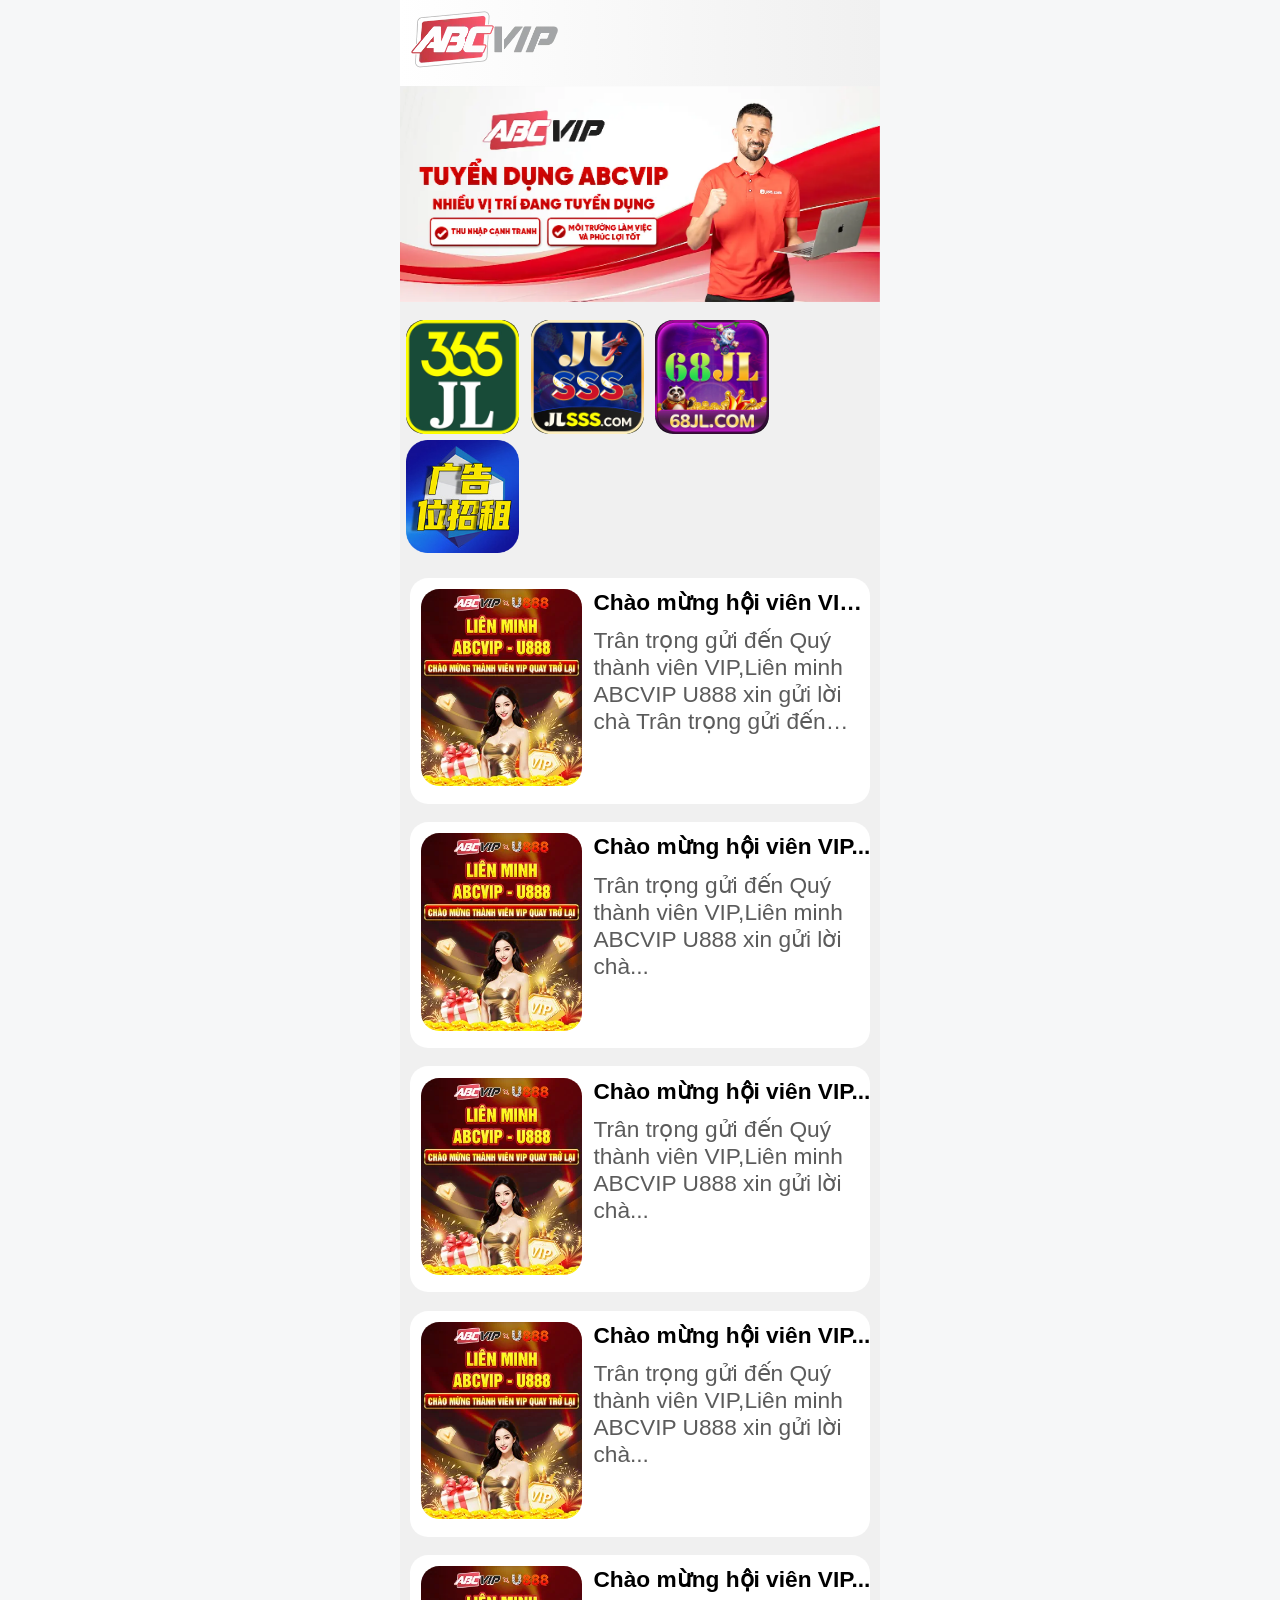
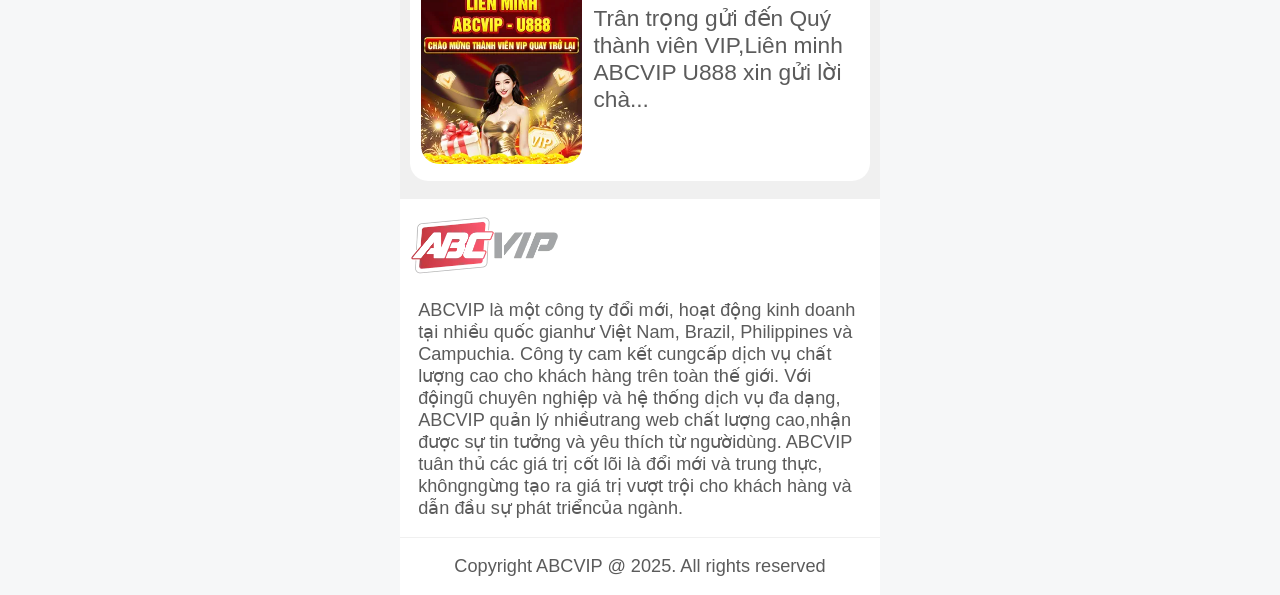
==== index.html @ 3d780e71 "Update index.html" ====
<!DOCTYPE html>
<html>
<head>
<meta charset="UTF-8">
<link rel="manifest" href="manifest.json">
<meta name="viewport" content="width=device-width, initial-scale=1, minimum-scale=1.0, maximum-scale=1.0, user-scalable=no" />
<meta name="mobile-web-app-capable" content="yes">
<meta name="apple-mobile-web-app-capable" content="yes" />
<link rel="stylesheet" href="https://gaoqian58.github.io/css/style.css">
<link rel="stylesheet" href="https://gaoqian58.github.io/css/swiper-bundle.min.css" />
<style>
html{
font-size:18px;/* 18px=1rem */
width:100%;
background-color:#f6f7f8;
}
body {font-family: "Microsoft YaHei", tahoma, arial, sans-serif, "Hiragino Sans GB";
max-width:480px;
margin:0 auto;
background-color:var(--bg-gray-quat);
background-color:#f6f7f8;
}
ul,li{border:0;padding:0;margin:0;list-style:none;}
a,a:visited {
  color: inherit; /* 继承链接所在元素的字体颜色 */
  text-decoration: none; /* 去掉下划线等文本修饰 */
}
main {
width:100%;
background-color:#f0f0f0;
padding-bottom:0.8rem;
}
.logo{
width:100%;
padding:0.5rem 0;
background-image: linear-gradient(to right, #ffffff, #f0f0f0);
}
.logo img , .bottom img{
padding: 0 0.5rem;
width:6.44rem;
height: 2.51rem;
}
    .swiper {
      width: 100%;
      height: 100%;
    }

    .swiper-slide {
      text-align: center;
      font-size: 18px;
      background: #fff;
      display: flex;
      justify-content: center;
      align-items: center;
    }

    .swiper-slide img {
      display: block;
      width: 100%;
      height: 100%;
      object-fit: cover;
    }
.z {
width:100%;
padding-top: 0.8rem;
  
  display: flex;
  align-items: center;
  justify-content: center;
}
.z ul{
}
.z li{
float:left;
margin:0 0.25rem;
border-radius:0.8rem;
/*box-shadow: 0px 1px 0px 1px rgba(0,0,0,0.3);*/
}
.z img{
width:5rem;
height: 5rem;
border-radius:0.8rem;
}
.index {
width:100%;
padding-top: 0.8rem;
}
.index .nr {
width:96%;
margin:0 auto;
padding: 0rem 0;
background-color:#fff;
border-radius:0.8rem;
overflow:hidden;
}
.index .nr .left{
padding: 0.5rem;
float: left;
}
.index .nr .right{
padding: 0.5rem 0;
}
.index .nr .right .bt{
font-weight:700;
text-overflow: ellipsis;
white-space: nowrap; 
overflow: hidden;
}
.index .nr .right .wz{
padding-top:  0.5rem;
color:#5B5B5B;
display: -webkit-box;  /*  display: -webkit-box; 必须结合的属性 ，将对象作为弹性伸缩盒子模型显示  */
-webkit-box-orient: vertical; /*  -webkit-box-orient 必须结合的属性 ，设置或检索伸缩盒对象的子元素的排列方式  */
-webkit-line-clamp: 4; /*  -webkit-line-clamp用来限制在一个块元素显示的文本的行数 */
overflow: hidden;
}
.index .nr img {
width:7.1rem;
height: 8.7rem;
border-radius:0.8rem;
}
.bottom {
width:100%;
padding-top: 0.8rem;
background-color:#fff;
}
.bottom .img{
width:100%;
}
.bottom .a{
padding: 0.8rem;
color:#5B5B5B;
font-size:0.8rem;
border-bottom: 1px solid #F0F0F0;
}
.bottom .b{
padding: 0.8rem;
color:#5B5B5B;
font-size:0.8rem;
text-align: center;
}
</style>
<title>模版</title>
<script src="https://gaoqian58.github.io/js/jquery-1.11.3.min.js"></script>
  </head>
  <body>
<main>
<div class="logo"><img src="https://gaoqian58.github.io/img/logo.webp"></div>
 <!-- Swiper -->
  <div class="swiper mySwiper">
    <div class="swiper-wrapper">
      <div class="swiper-slide"><img src="https://gaoqian58.github.io/img/swiper1.webp"></div>
      <div class="swiper-slide"><img src="https://gaoqian58.github.io/img/swiper2.webp"></div>
      <div class="swiper-slide"><img src="https://gaoqian58.github.io/img/swiper3.webp"></div>
      <div class="swiper-slide"><img src="https://gaoqian58.github.io/img/swiper4.webp"></div>
      <div class="swiper-slide"><img src="https://gaoqian58.github.io/img/swiper5.webp"></div>
      <div class="swiper-slide"><img src="https://gaoqian58.github.io/img/swiper6.webp"></div>
    </div>
  </div>
 <!-- Swiper -->
<div class="z"><ul><li><img src="https://gaoqian58.github.io/img/app1.jpg"></li><li><img src="https://gaoqian58.github.io/img/app2.jpg"></li><li><img src="https://gaoqian58.github.io/img/app3.jpg"></li><li><img src="https://gaoqian58.github.io/img/app4.png"></li></ul></div>
<div class="index">
<div class="nr">
<div class="left"><img src="https://gaoqian58.github.io/img/nr1.webp"></div>
<div class="right"><div class="bt">Chào mừng hội viên VIP dfsdfdsfdsfsdfssdfdsfds</div><div class="wz">Trân trọng gửi đến Quý thành viên VIP,Liên minh ABCVIP U888 xin gửi lời chà  Trân trọng gửi đến Quý thành viên VIP,Liên minh ABCVIP U888 xin gửi lời chà</div></div>
</div>
</div>

<div class="index">
<div class="nr">
<div class="left"><img src="https://gaoqian58.github.io/img/nr1.webp"></div>
<div class="right"><div class="bt">Chào mừng hội viên VIP...</div><div class="wz">Trân trọng gửi đến Quý thành viên VIP,Liên minh ABCVIP U888 xin gửi lời chà...</div></div>
</div>
</div>

<div class="index">
<div class="nr">
<div class="left"><img src="https://gaoqian58.github.io/img/nr1.webp"></div>
<div class="right"><div class="bt">Chào mừng hội viên VIP...</div><div class="wz">Trân trọng gửi đến Quý thành viên VIP,Liên minh ABCVIP U888 xin gửi lời chà...</div></div>
</div>
</div>

<div class="index">
<div class="nr">
<div class="left"><img src="https://gaoqian58.github.io/img/nr1.webp"></div>
<div class="right"><div class="bt">Chào mừng hội viên VIP...</div><div class="wz">Trân trọng gửi đến Quý thành viên VIP,Liên minh ABCVIP U888 xin gửi lời chà...</div></div>
</div>
</div>

<div class="index">
<div class="nr">
<div class="left"><img src="https://gaoqian58.github.io/img/nr1.webp"></div>
<div class="right"><div class="bt">Chào mừng hội viên VIP...</div><div class="wz">Trân trọng gửi đến Quý thành viên VIP,Liên minh ABCVIP U888 xin gửi lời chà...</div></div>
</div>
</div>
</main>
<div class="bottom">
<div class="img"><img src="https://gaoqian58.github.io/img/logo.webp"></div>
<div class="a">ABCVIP là một công ty đổi mới, hoạt động kinh doanh tại nhiều quốc gianhư Việt Nam, Brazil, Philippines và Campuchia. Công ty cam kết cungcấp dịch vụ chất lượng cao cho khách hàng trên toàn thế giới. Với độingũ chuyên nghiệp và hệ thống dịch vụ đa dạng, ABCVIP quản lý nhiềutrang web chất lượng cao,nhận được sự tin tưởng và yêu thích từ ngườidùng. ABCVIP tuân thủ các giá trị cốt lõi là đổi mới và trung thực, khôngngừng tạo ra giá trị vượt trội cho khách hàng và dẫn đầu sự phát triểncủa ngành.</div>
<div class="b">Copyright ABCVIP @ 2025. All rights reserved</div>
</div>
<script src="https://gaoqian58.github.io/js/swiper-bundle.min.js"></script>

  <!-- Initialize Swiper -->
  <script>
    var swiper = new Swiper(".mySwiper", {
      spaceBetween: 30,
      centeredSlides: true,
      autoplay: {
        delay: 2500,
        disableOnInteraction: false,
      },
    });

    !window.jQuery && insert("https://g.alicdn.com/ilw/cdnjs/jquery/1.8.3/jquery.min.js");
	[[document,"ready"],[window,"resize"]].forEach((item,index,self)=>{
		$(item[0]).on(item[1],function(){
			var iScreen = $(window).innerWidth();if(iScreen>480){iScreen=480};
			if(iScreen==360){
				$("html").removeAttr("style");
				//return;
				 } else if(iScreen>360){
				 var ifontSize =((iScreen / 360).toFixed(1) * 18 * 0.97).toFixed(2);
				 } else {
				 var ifontSize =((iScreen / 360).toFixed(2) * 18).toFixed(2);
				 };
			(ifontSize < 10) && (ifontSize = 10);
			$("html").css("font-size",ifontSize+"px");
		});
	});
  </script>
 </body>
</html>
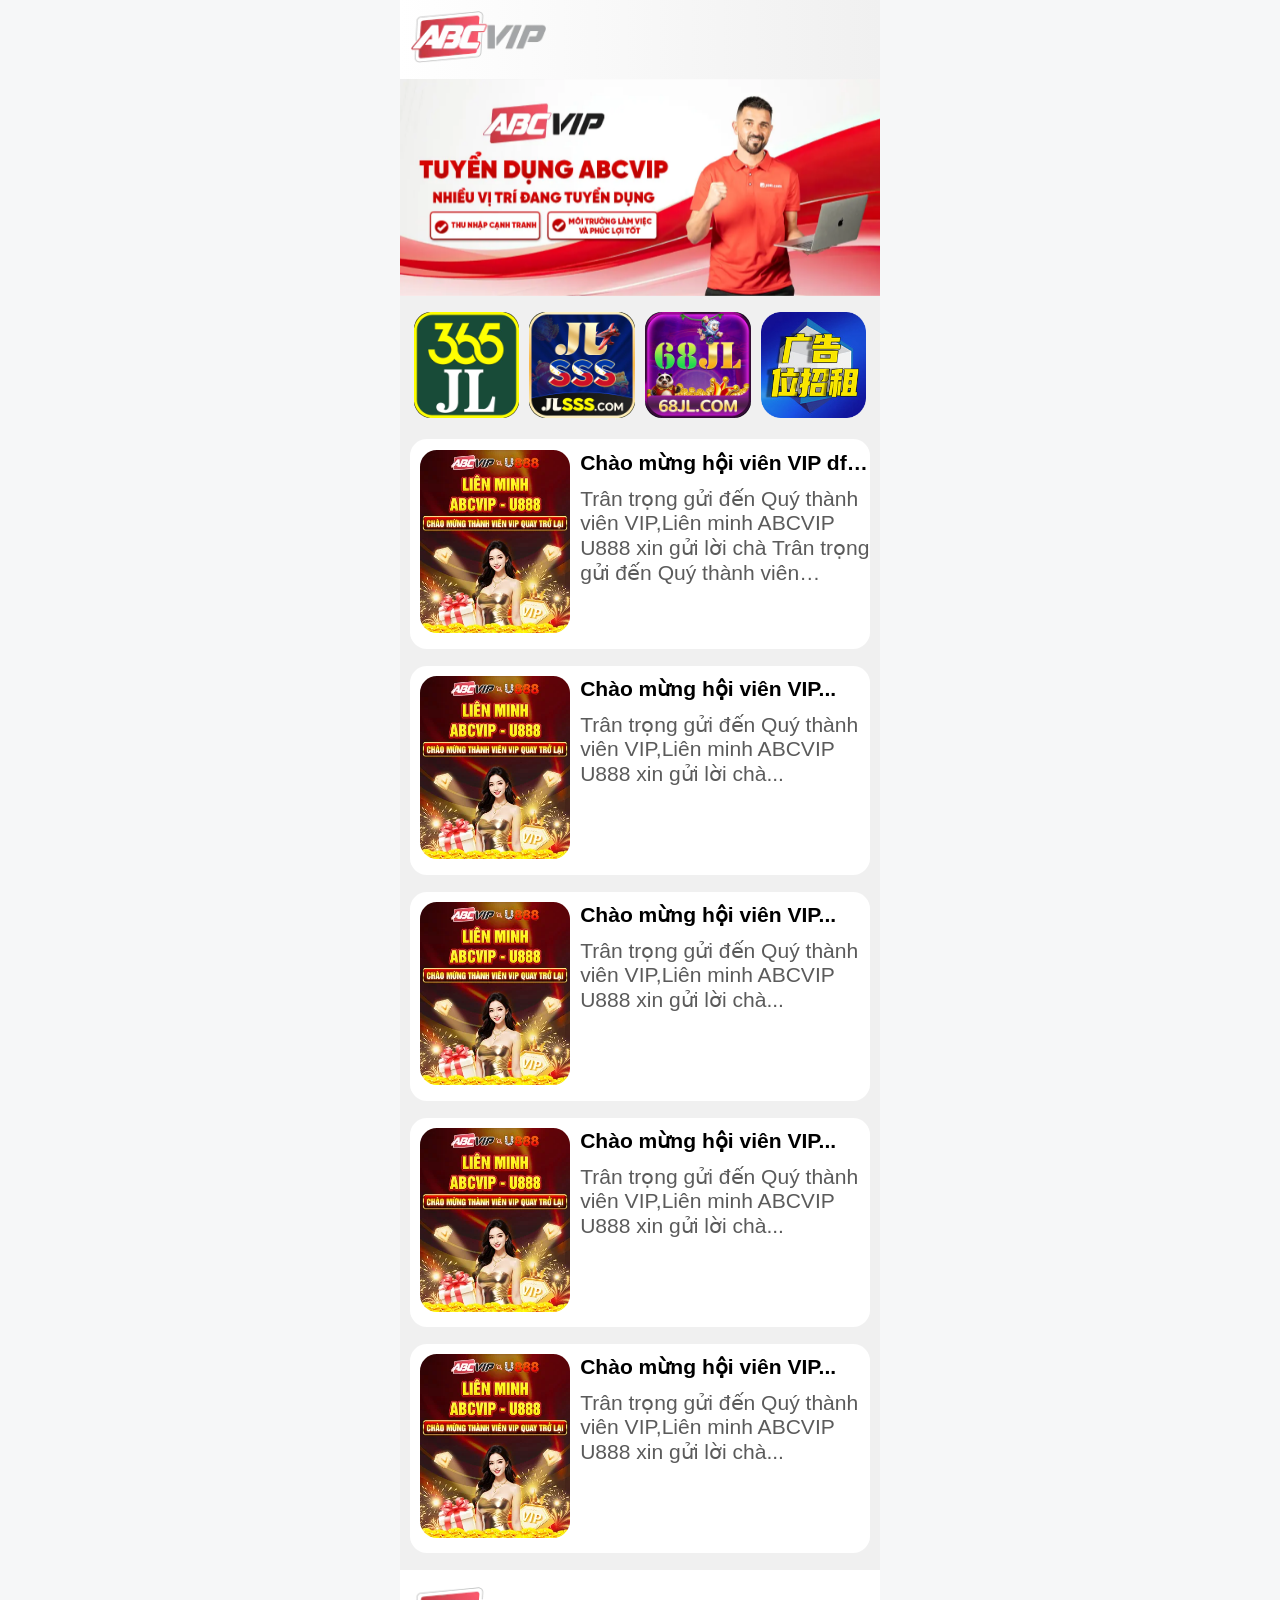
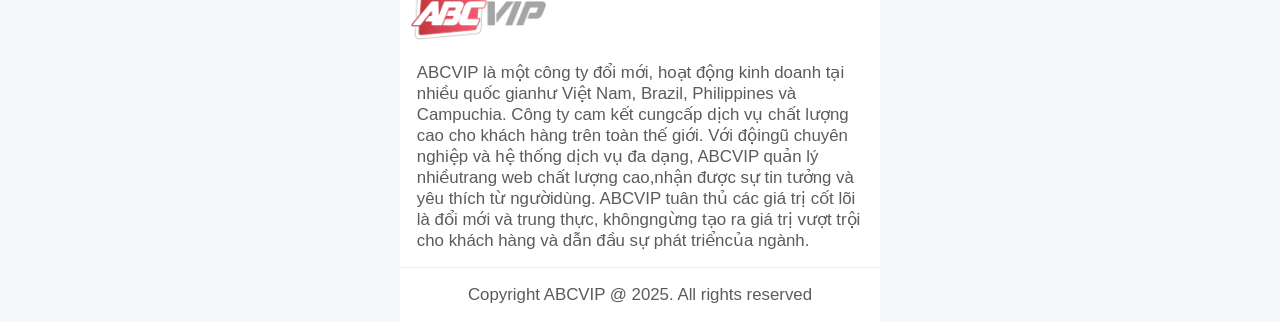
==== commit 262dc821: "Update index.html" ====
--- a/index.html
+++ b/index.html
@@ -220,9 +220,9 @@
 				$("html").removeAttr("style");
 				//return;
 				 } else if(iScreen>360){
-				 var ifontSize =((iScreen / 360).toFixed(1) * 18 * 0.97).toFixed(2);
+				 var ifontSize =((iScreen / 360).toFixed(1) * 18 * 0.9).toFixed(2);
 				 } else {
-				 var ifontSize =((iScreen / 360).toFixed(2) * 18).toFixed(2);
+				 var ifontSize =((iScreen / 360).toFixed(2) * 18 * 0.8).toFixed(2);
 				 };
 			(ifontSize < 10) && (ifontSize = 10);
 			$("html").css("font-size",ifontSize+"px");
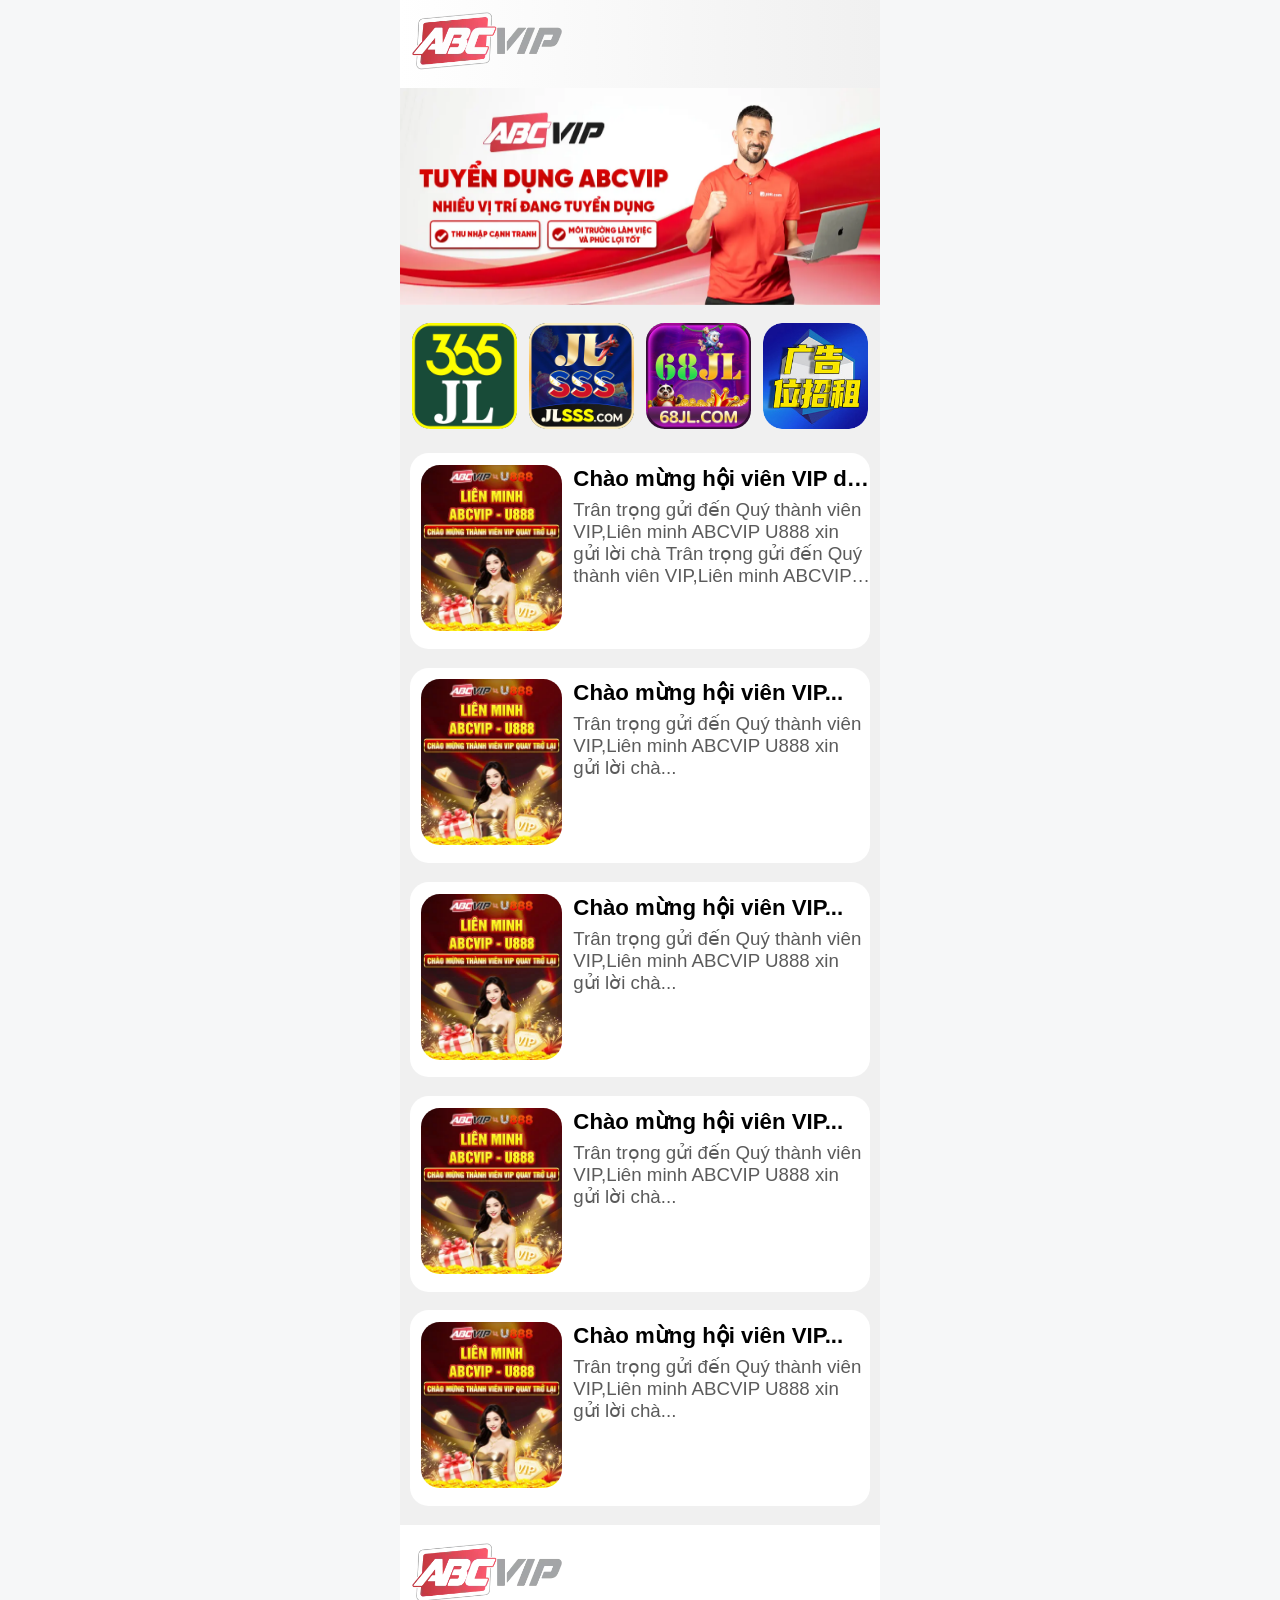
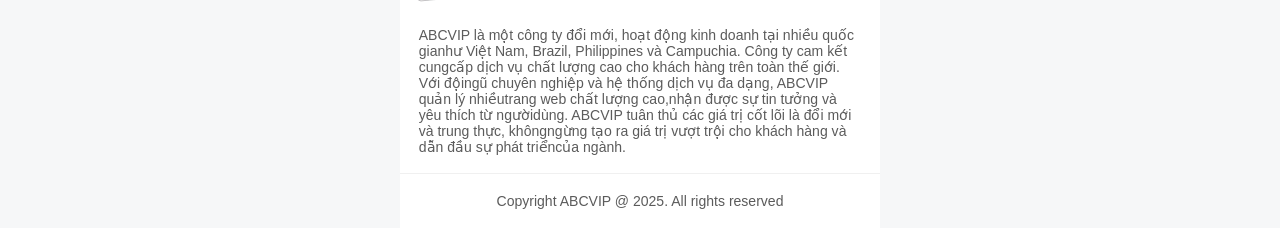
==== commit 210d8d37: "Update index.html" ====
--- a/index.html
+++ b/index.html
@@ -63,12 +63,12 @@
 .z {
 width:100%;
 padding-top: 0.8rem;
-  
   display: flex;
   align-items: center;
   justify-content: center;
 }
 .z ul{
+
 }
 .z li{
 float:left;
@@ -77,8 +77,8 @@
 /*box-shadow: 0px 1px 0px 1px rgba(0,0,0,0.3);*/
 }
 .z img{
-width:5rem;
-height: 5rem;
+width:4.5rem;
+height: 4.5rem;
 border-radius:0.8rem;
 }
 .index {
@@ -105,9 +105,11 @@
 text-overflow: ellipsis;
 white-space: nowrap; 
 overflow: hidden;
+font-size:0.95rem;
 }
 .index .nr .right .wz{
-padding-top:  0.5rem;
+font-size:0.8rem;
+padding-top:  0.3rem;
 color:#5B5B5B;
 display: -webkit-box;  /*  display: -webkit-box; 必须结合的属性 ，将对象作为弹性伸缩盒子模型显示  */
 -webkit-box-orient: vertical; /*  -webkit-box-orient 必须结合的属性 ，设置或检索伸缩盒对象的子元素的排列方式  */
@@ -115,8 +117,8 @@
 overflow: hidden;
 }
 .index .nr img {
-width:7.1rem;
-height: 8.7rem;
+width:6rem;
+height: 7.1rem;
 border-radius:0.8rem;
 }
 .bottom {
@@ -130,13 +132,13 @@
 .bottom .a{
 padding: 0.8rem;
 color:#5B5B5B;
-font-size:0.8rem;
+font-size:0.6rem;
 border-bottom: 1px solid #F0F0F0;
 }
 .bottom .b{
 padding: 0.8rem;
 color:#5B5B5B;
-font-size:0.8rem;
+font-size:0.6rem;
 text-align: center;
 }
 </style>
@@ -220,7 +222,7 @@
 				$("html").removeAttr("style");
 				//return;
 				 } else if(iScreen>360){
-				 var ifontSize =((iScreen / 360).toFixed(1) * 18 * 0.9).toFixed(2);
+				 var ifontSize =((iScreen / 360).toFixed(1) * 18).toFixed(2);
 				 } else {
 				 var ifontSize =((iScreen / 360).toFixed(2) * 18 * 0.8).toFixed(2);
 				 };
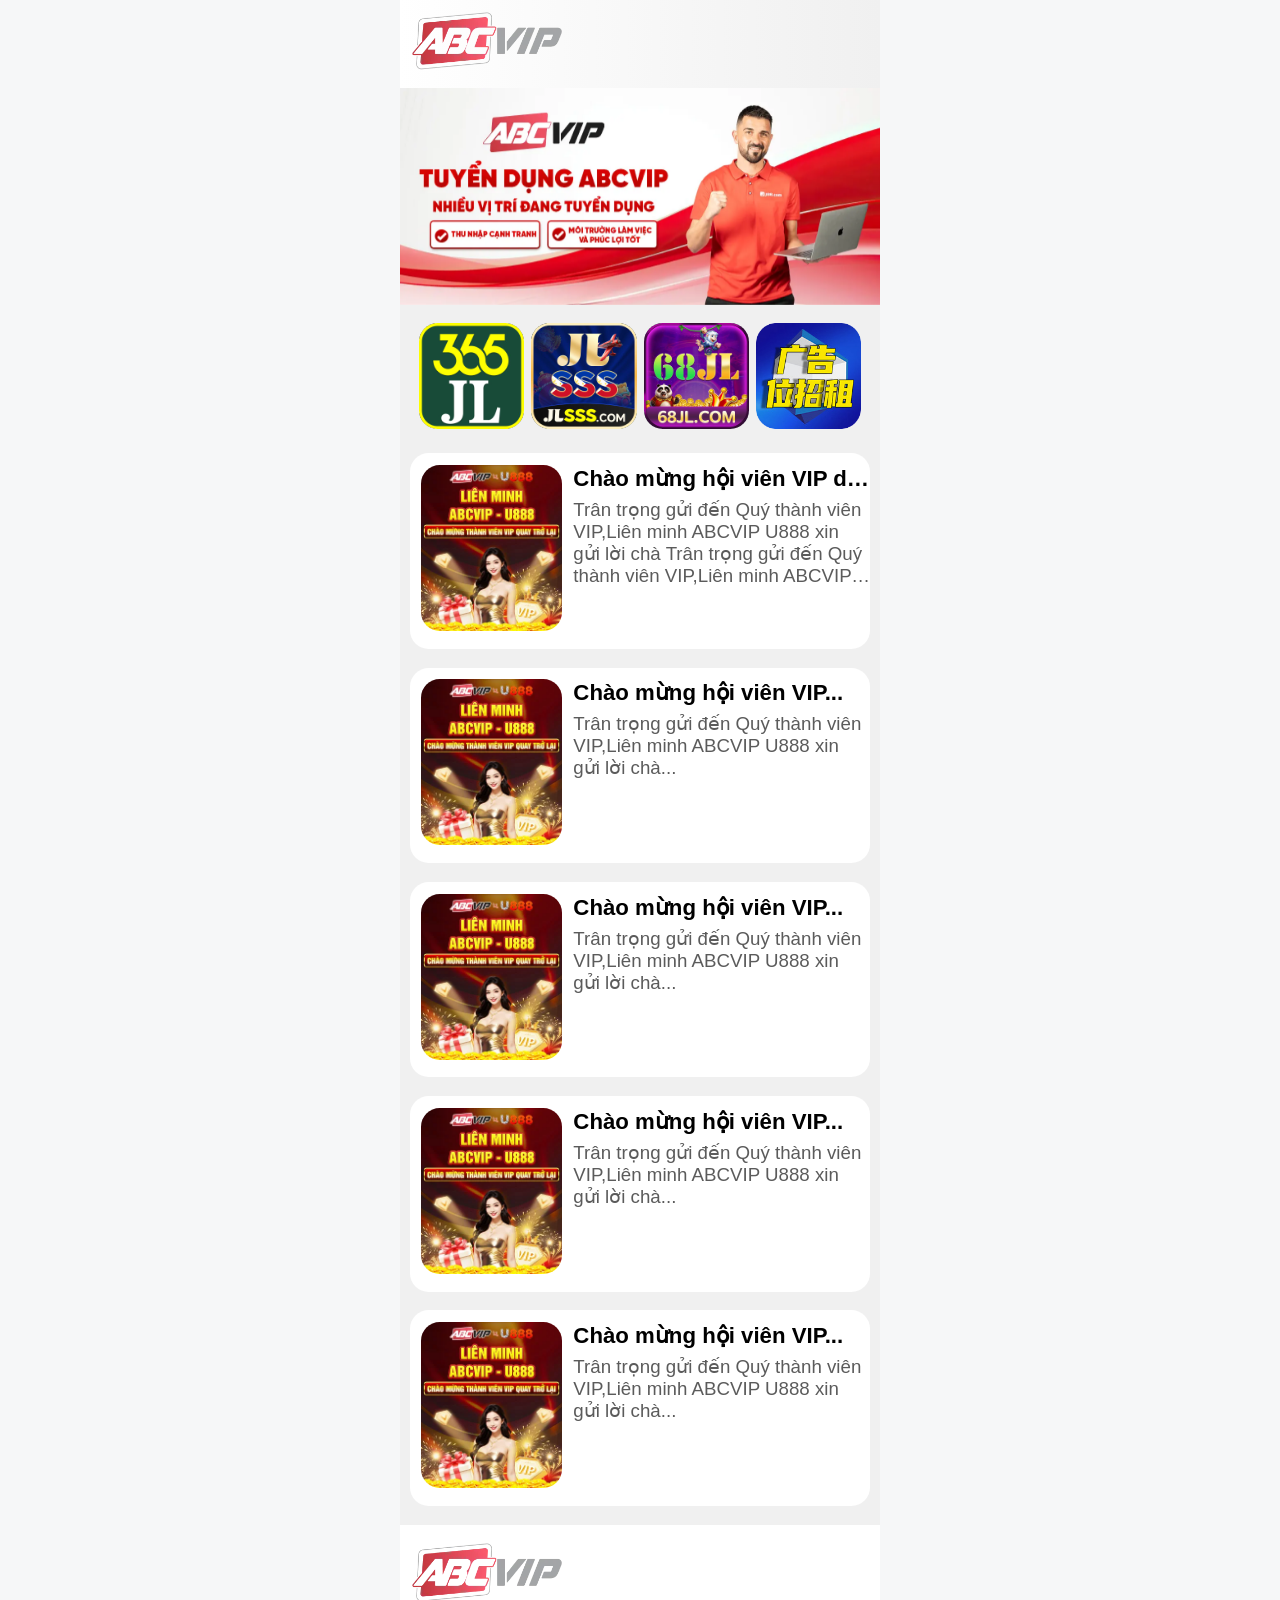
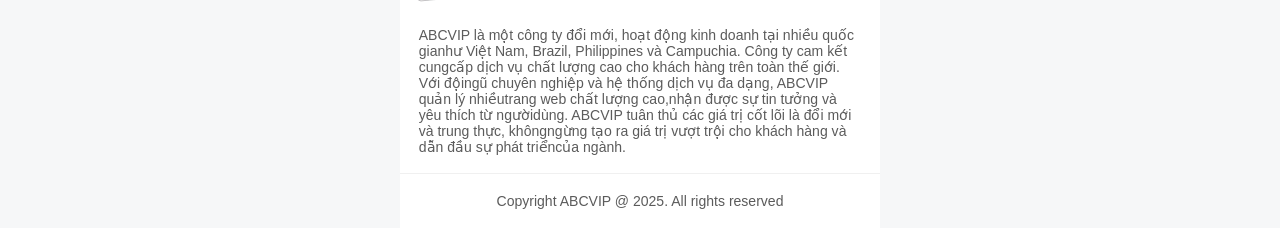
==== commit 7f1dfd18: "Update index.html" ====
--- a/index.html
+++ b/index.html
@@ -72,7 +72,7 @@
 }
 .z li{
 float:left;
-margin:0 0.25rem;
+margin:0 0.15rem;
 border-radius:0.8rem;
 /*box-shadow: 0px 1px 0px 1px rgba(0,0,0,0.3);*/
 }
@@ -224,7 +224,7 @@
 				 } else if(iScreen>360){
 				 var ifontSize =((iScreen / 360).toFixed(1) * 18).toFixed(2);
 				 } else {
-				 var ifontSize =((iScreen / 360).toFixed(2) * 18 * 0.8).toFixed(2);
+				 var ifontSize =((iScreen / 360).toFixed(2) * 18 * 0.7).toFixed(2);
 				 };
 			(ifontSize < 10) && (ifontSize = 10);
 			$("html").css("font-size",ifontSize+"px");
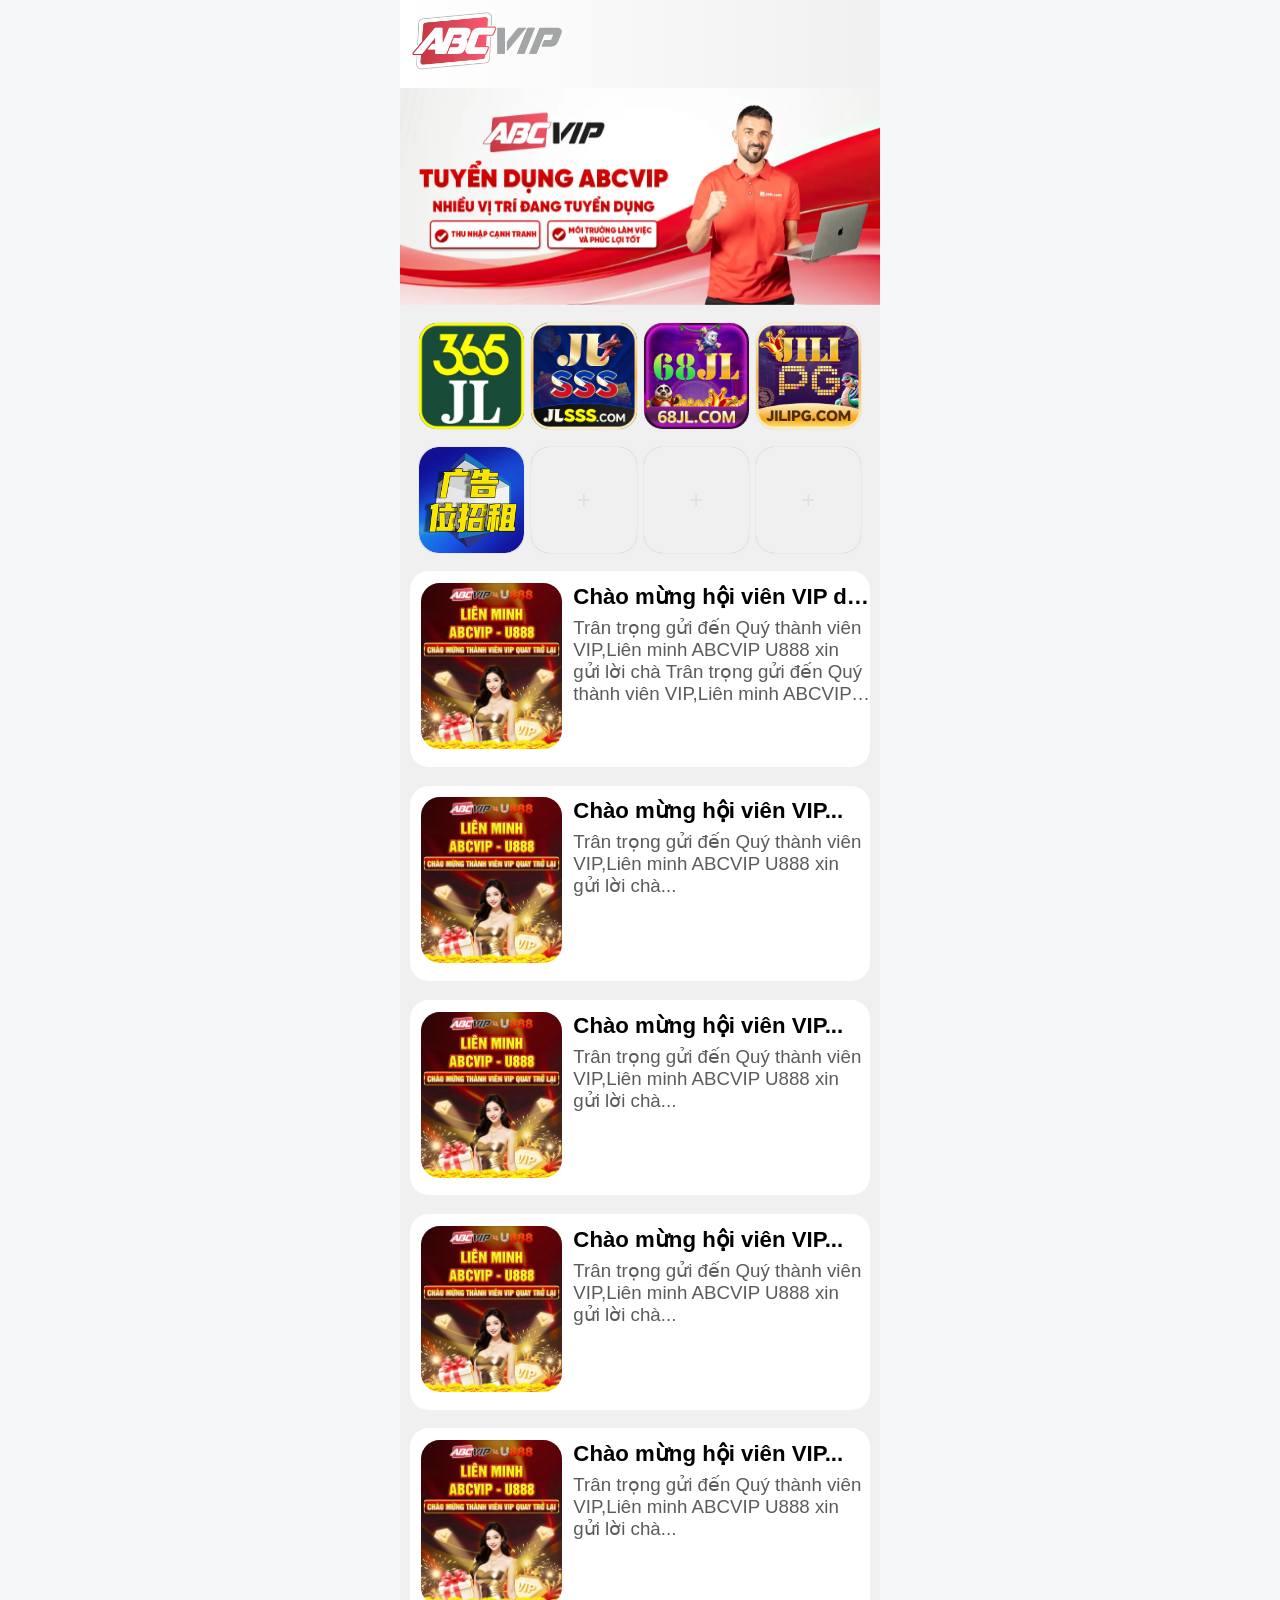
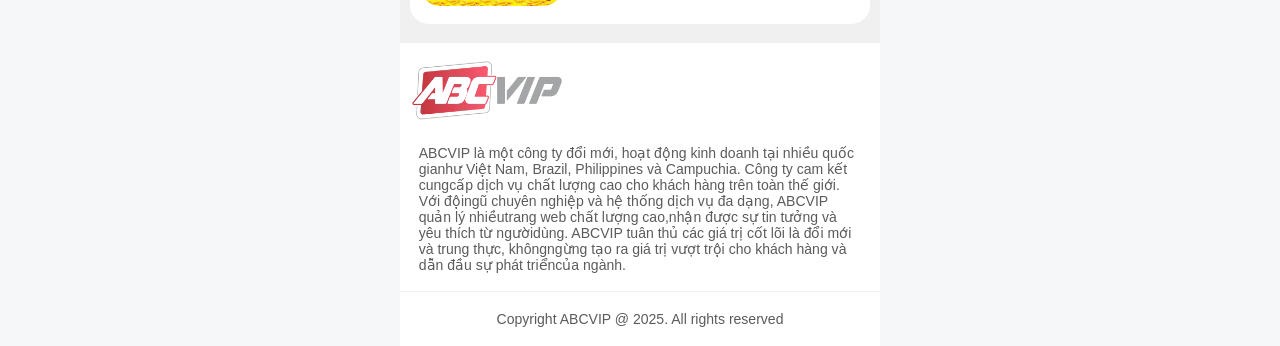
==== commit e97760b2: "Update index.html" ====
--- a/index.html
+++ b/index.html
@@ -63,18 +63,24 @@
 .z {
 width:100%;
 padding-top: 0.8rem;
+}
+.z ul{
+width:100%;
   display: flex;
   align-items: center;
   justify-content: center;
 }
-.z ul{
-
-}
 .z li{
 float:left;
+width:4.5rem;
+height: 4.5rem;
 margin:0 0.15rem;
 border-radius:0.8rem;
-/*box-shadow: 0px 1px 0px 1px rgba(0,0,0,0.3);*/
+box-shadow: 0px 0px 1px 0px rgba(0,0,0,0.3);
+color:#E0E0E0;
+  display: flex;
+  align-items: center;
+  justify-content: center;
 }
 .z img{
 width:4.5rem;
@@ -160,7 +166,8 @@
     </div>
   </div>
  <!-- Swiper -->
-<div class="z"><ul><li><img src="https://gaoqian58.github.io/img/app1.jpg"></li><li><img src="https://gaoqian58.github.io/img/app2.jpg"></li><li><img src="https://gaoqian58.github.io/img/app3.jpg"></li><li><img src="https://gaoqian58.github.io/img/app4.png"></li></ul></div>
+<div class="z"><ul><li><img src="https://gaoqian58.github.io/img/app1.jpg"></li><li><img src="https://gaoqian58.github.io/img/app2.jpg"></li><li><img src="https://gaoqian58.github.io/img/app3.jpg"></li><li><img src="https://gaoqian58.github.io/img/app4.jpg"></li></ul></div>
+<div class="z"><ul><li><img src="https://gaoqian58.github.io/img/app.png"></li><li>+</li><li>+</li><li>+</li></ul></div>
 <div class="index">
 <div class="nr">
 <div class="left"><img src="https://gaoqian58.github.io/img/nr1.webp"></div>
